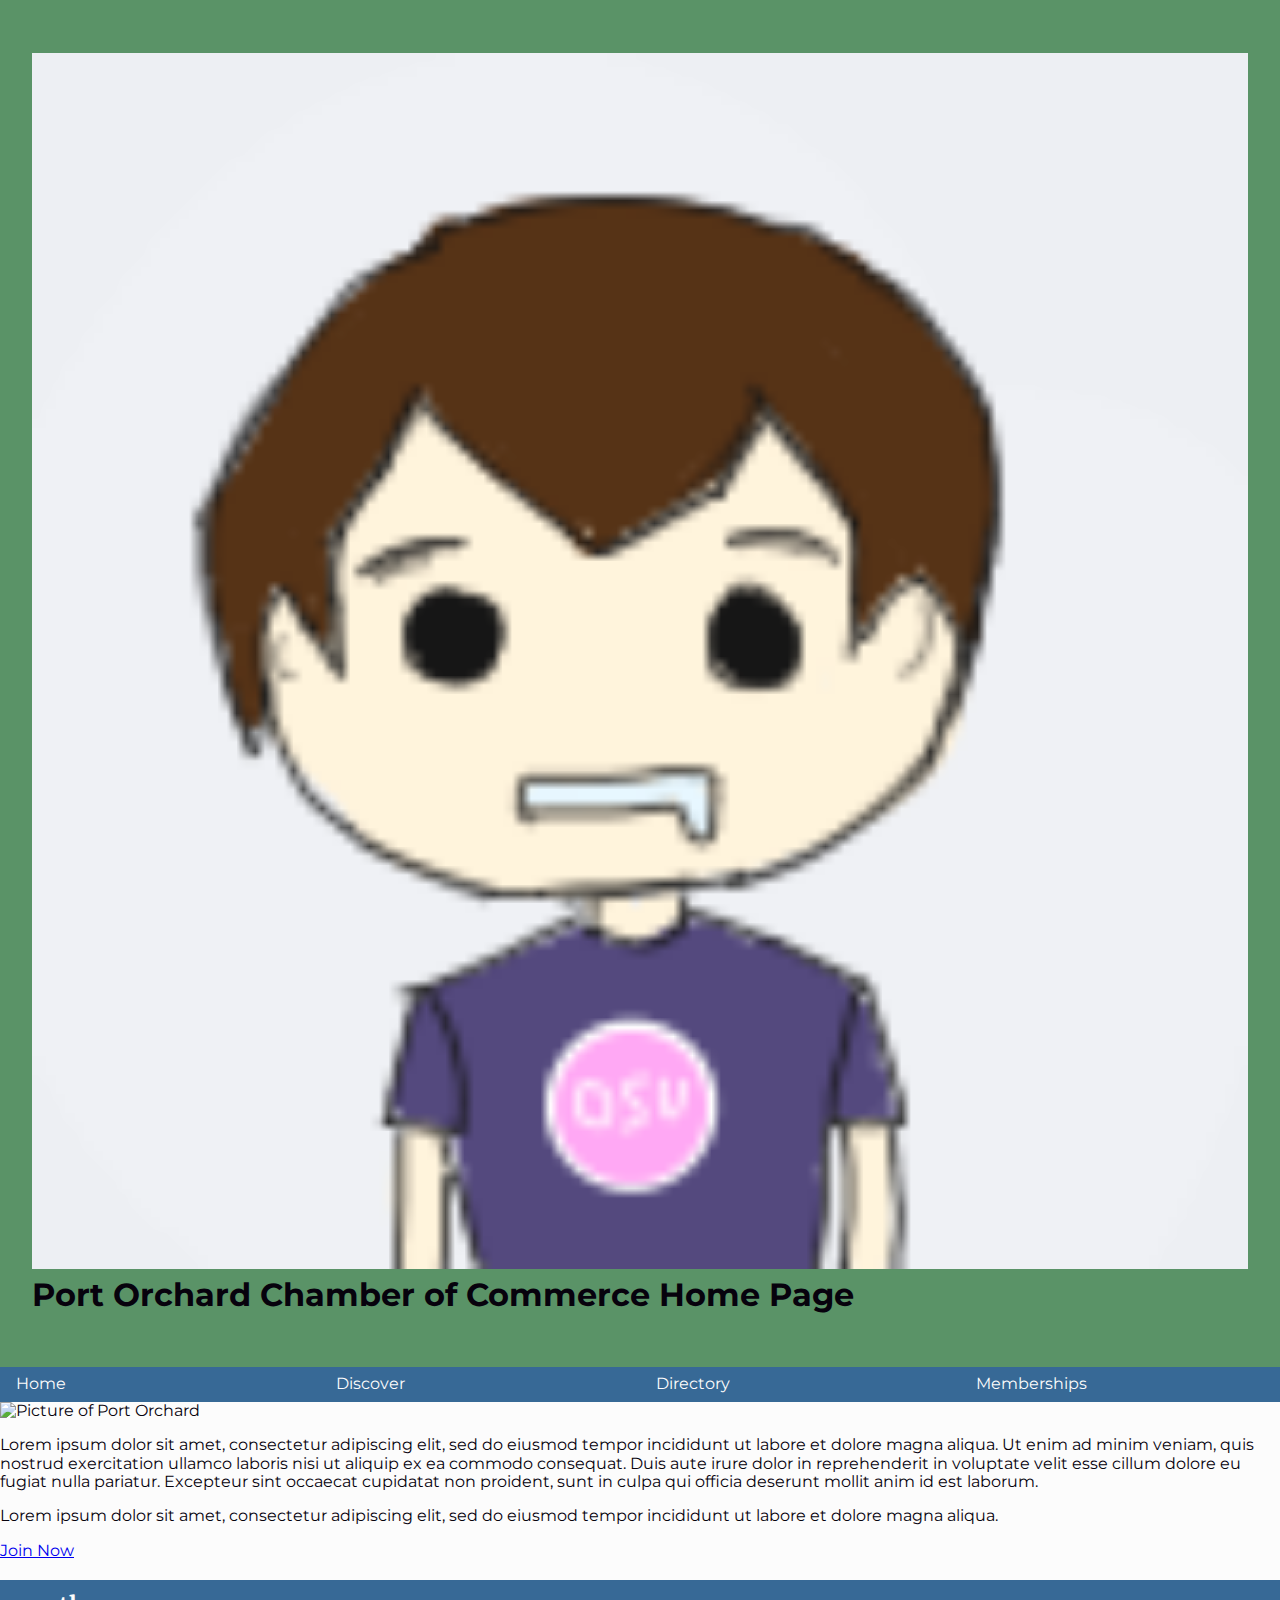
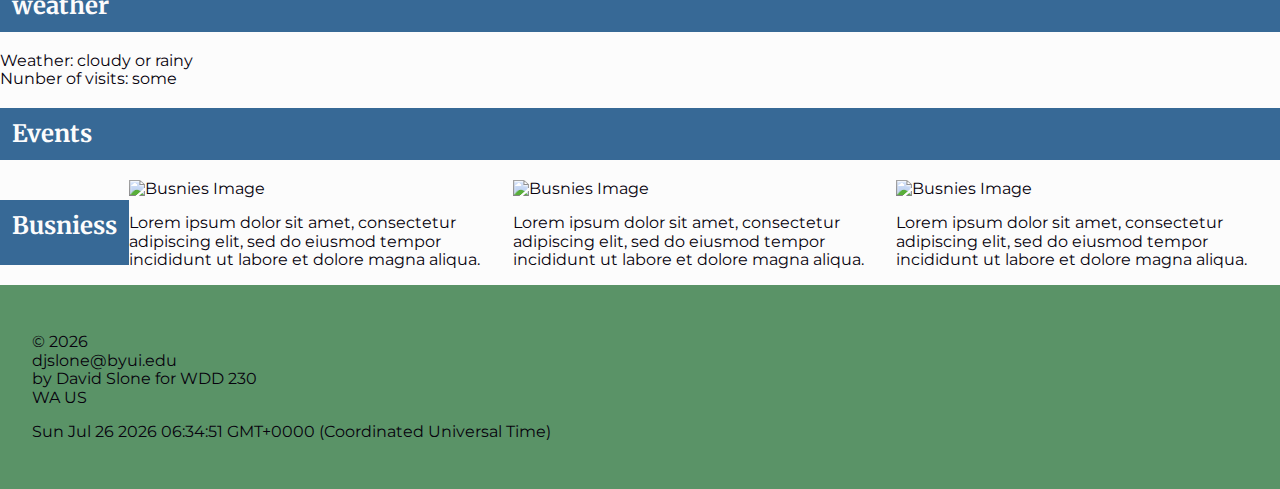
==== chamber/index.html @ 217d4834 "chamber week4" ====
<!DOCTYPE html>
<!--[if lt IE 7]>      <html class="no-js lt-ie9 lt-ie8 lt-ie7"> <![endif]-->
<!--[if IE 7]>         <html class="no-js lt-ie9 lt-ie8"> <![endif]-->
<!--[if IE 8]>         <html class="no-js lt-ie9"> <![endif]-->
<!--[if gt IE 8]>      <html class="no-js"> <!--<![endif]-->
<html>
    <head>
        <meta charset="utf-8">
        <meta http-equiv="X-UA-Compatible" content="IE=edge">
        <meta ptoperty="og:title" content="Port Orchard Chamber of Commerce Home Page" />
        <meta ptoperty="og:type" content="website" />
        <meta ptoperty="og:url" content="https://djslone1255.github.io/wdd230/chamber" />
        <meta ptoperty="og:image" content="" />
        <title>Port Orchard Chamber of Commerce Home Page</title>
        <meta name="description" content="Port Orchard Chamber of Commerce Home Page">
        <meta
        name="author"
        content="David Slone">
        <link rel="preconnect" href="https://fonts.googleapis.com">
        <link rel="preconnect" href="https://fonts.gstatic.com" crossorigin>
        <link href="https://fonts.googleapis.com/css2?family=Merriweather:ital,wght@0,300;0,400;0,700;0,900;1,300;1,400;1,700;1,900&family=Montserrat:ital,wght@0,100..900;1,100..900&display=swap" rel="stylesheet">
        <meta name="viewport" content="width=device-width, initial-scale=1">
        <link rel="stylesheet" href="styles/normalize.css">
        <link rel="stylesheet" href="styles/base.css">
        <link rel="stylesheet" href="styles/medium.css">
        <link rel="stylesheet" href="styles/large.css">
    </head>
    <body>
        <header>
            <h1>
                <img src="images/logo.png" alt="Logo">
                Port Orchard Chamber of Commerce Home Page
            </h1>
            <button id="menu"></button>
        </header>
        <nav class="navigation">
            <a href="#">Home</a>
            <a href="chamber-discover">Discover</a>
            <a href="chamber-directory">Directory</a>
            <a href="chamber-membership">Memberships</a>
        </nav>
        <main>
            <img src="https://upload.wikimedia.org/wikipedia/en/7/79/Port_Orchard_WA%2C_October_2015.jpg" alt="Picture of Port Orchard">
            <p>Lorem ipsum dolor sit amet, consectetur adipiscing elit, sed do eiusmod tempor incididunt ut labore et dolore magna aliqua. Ut enim ad minim veniam, quis nostrud exercitation ullamco laboris nisi ut aliquip ex ea commodo consequat. Duis aute irure dolor in reprehenderit in voluptate velit esse cillum dolore eu fugiat nulla pariatur. Excepteur sint occaecat cupidatat non proident, sunt in culpa qui officia deserunt mollit anim id est laborum.</p>
            <div class="join">
                <p>Lorem ipsum dolor sit amet, consectetur adipiscing elit, sed do eiusmod tempor incididunt ut labore et dolore magna aliqua.</p>
                <a href="chamber-membership">Join Now</a>
            </div>
            <Section>
                <h2>weather</h2>
                <p>Weather: cloudy or rainy <br>
                    Nunber of visits: some</p>
            </Section>
            <Section>
                <h2>Events</h2>
            </Section>
            <Section class="busniess">
                <h2>Busniess</h2>
                <article>
                    <img src="" alt="Busnies Image">
                    <p>Lorem ipsum dolor sit amet, consectetur adipiscing elit, sed do eiusmod tempor incididunt ut labore et dolore magna aliqua.</p>
                </article>
                <article>
                    <img src="" alt="Busnies Image">
                    <p>Lorem ipsum dolor sit amet, consectetur adipiscing elit, sed do eiusmod tempor incididunt ut labore et dolore magna aliqua.</p>
                </article>
                <article>
                    <img src="" alt="Busnies Image">
                    <p>Lorem ipsum dolor sit amet, consectetur adipiscing elit, sed do eiusmod tempor incididunt ut labore et dolore magna aliqua.</p>
                </article>
            </Section>
        </main>
        <footer> 
            <p>&copy; <span id="year"></span> <br>
                djslone@byui.edu <br>
                by David Slone for WDD 230<br>
                WA US</p>
            <p id="lastModified"></p>
        </footer>
        <script src="scripts/getdates.js"></script>
        <script src="scripts/hanburgemenu.js"></script>
    </body>
</html>
---- chamber/styles/base.css ----
body{
    font-family: Montserrat, Arial, sans-serif ;
    background-color: #FCFCFC;
    color:#07020D
}
h2 {
    background-color: #376996;
    color: #FCFCFC;
    font-family: Merriweather, Georgia, serif;
    padding: 0.5em;
}

img{
    width: 100%;
}

header, footer {
    background-color: #5A9367;
    padding: 2em;
}

#menu {
    font-size: 1.5rem;
    border: 0;
    background: none;
    color: #ffffff;
     position: absolute;
    top: 1rem;
    right: 1rem;
  }
  
  #menu::before {
    content: "☰";
  }

  #menu.open::before {
    content: "X";
  }

  nav a {
    display: none;
    list-style-type: none;
    margin: 0;
    padding: 0;
    background-color: #376996;
    color: #FCFCFC;
    padding: 8px 16px;
    text-decoration: none;
  }

  nav a.active {
    background-color: rgb(95, 95, 95);
    color: black;
  }
  
  nav a:hover:not(.active) {
    background-color: rgb(95, 95, 95);
    color: white;
  }
---- chamber/styles/medium.css ----
@media screen and (min-width: 680px) {

    nav {
        display: flex;
    }

    nav a {
        display: block;
        flex: 1 1 100%;
    }

    #menu {
        display: none;
    }

    .busniess{
        display: flex;
    }

    .busniess article{
        display: block;
        flex: 1 1 100%;
    }

}
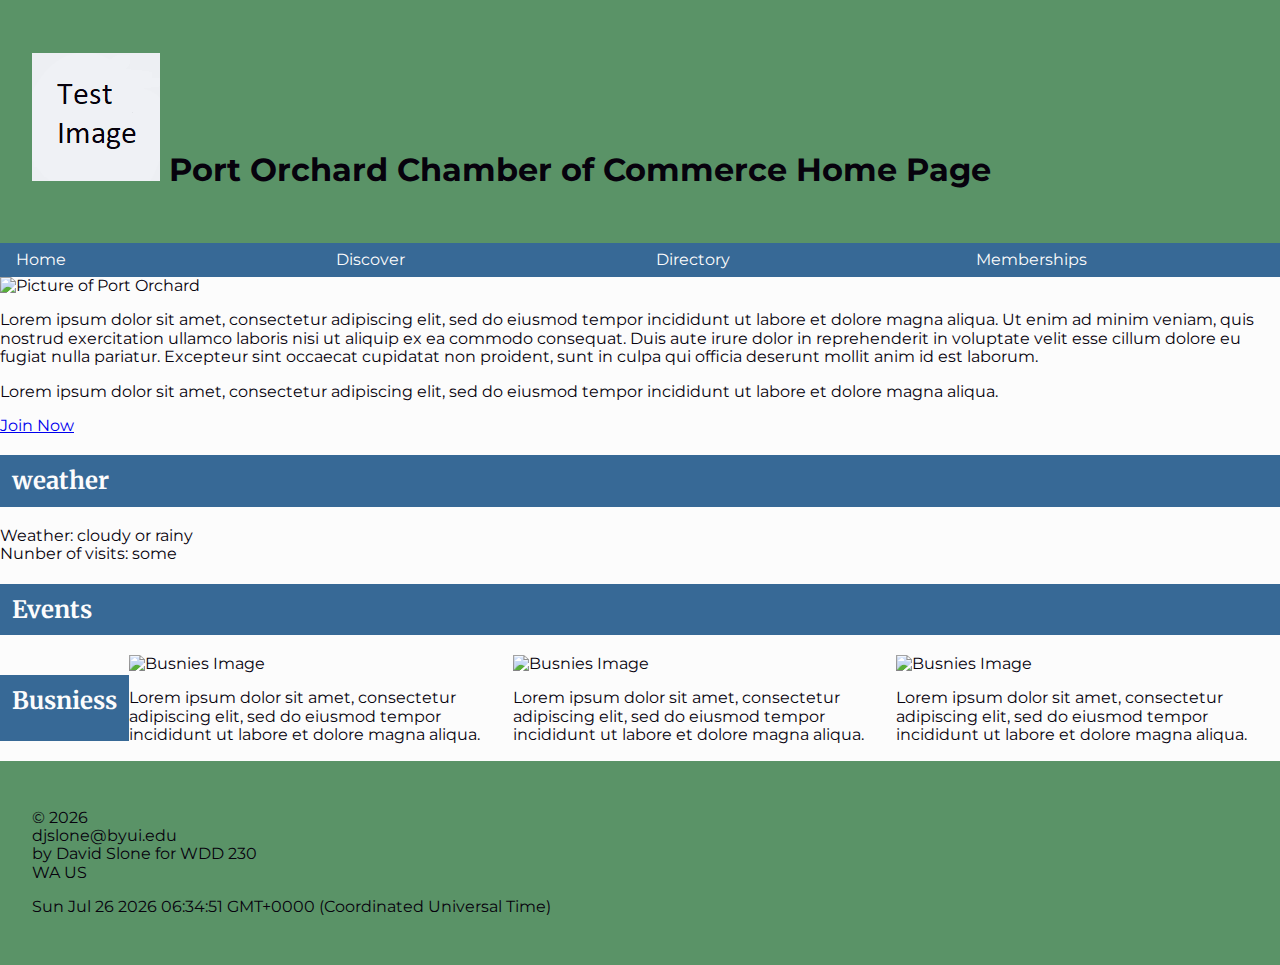
==== commit a178f150: "Chamber fixed" ====
--- a/chamber/index.html
+++ b/chamber/index.html
@@ -3,14 +3,14 @@
 <!--[if IE 7]>         <html class="no-js lt-ie9 lt-ie8"> <![endif]-->
 <!--[if IE 8]>         <html class="no-js lt-ie9"> <![endif]-->
 <!--[if gt IE 8]>      <html class="no-js"> <!--<![endif]-->
-<html>
+<html lang="en-US">
     <head>
         <meta charset="utf-8">
         <meta http-equiv="X-UA-Compatible" content="IE=edge">
         <meta ptoperty="og:title" content="Port Orchard Chamber of Commerce Home Page" />
         <meta ptoperty="og:type" content="website" />
         <meta ptoperty="og:url" content="https://djslone1255.github.io/wdd230/chamber" />
-        <meta ptoperty="og:image" content="" />
+        <meta ptoperty="og:image" content="https://upload.wikimedia.org/wikipedia/en/7/79/Port_Orchard_WA%2C_October_2015.jpg" />
         <title>Port Orchard Chamber of Commerce Home Page</title>
         <meta name="description" content="Port Orchard Chamber of Commerce Home Page">
         <meta
@@ -24,6 +24,7 @@
         <link rel="stylesheet" href="styles/base.css">
         <link rel="stylesheet" href="styles/medium.css">
         <link rel="stylesheet" href="styles/large.css">
+        <link rel="icon" href="favicon.ico">
     </head>
     <body>
         <header>
@@ -40,7 +41,7 @@
             <a href="chamber-membership">Memberships</a>
         </nav>
         <main>
-            <img src="https://upload.wikimedia.org/wikipedia/en/7/79/Port_Orchard_WA%2C_October_2015.jpg" alt="Picture of Port Orchard">
+            <img class="hero-image" src="https://upload.wikimedia.org/wikipedia/en/7/79/Port_Orchard_WA%2C_October_2015.jpg" alt="Picture of Port Orchard">
             <p>Lorem ipsum dolor sit amet, consectetur adipiscing elit, sed do eiusmod tempor incididunt ut labore et dolore magna aliqua. Ut enim ad minim veniam, quis nostrud exercitation ullamco laboris nisi ut aliquip ex ea commodo consequat. Duis aute irure dolor in reprehenderit in voluptate velit esse cillum dolore eu fugiat nulla pariatur. Excepteur sint occaecat cupidatat non proident, sunt in culpa qui officia deserunt mollit anim id est laborum.</p>
             <div class="join">
                 <p>Lorem ipsum dolor sit amet, consectetur adipiscing elit, sed do eiusmod tempor incididunt ut labore et dolore magna aliqua.</p>
--- a/chamber/styles/base.css
+++ b/chamber/styles/base.css
@@ -10,7 +10,7 @@
     padding: 0.5em;
 }
 
-img{
+.hero-image{
     width: 100%;
 }
 
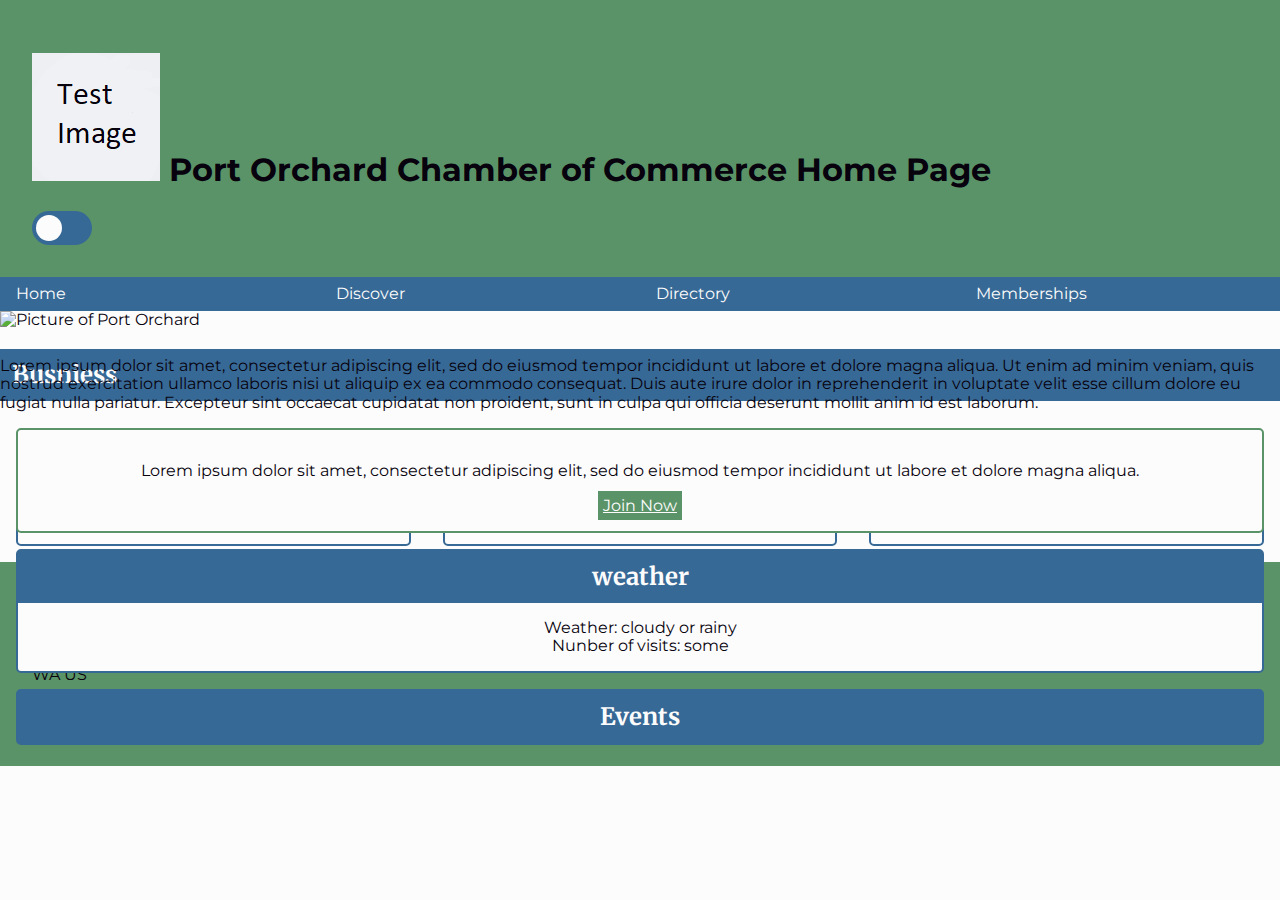
==== commit 517bfa5e: "I tried" ====
--- a/chamber/index.html
+++ b/chamber/index.html
@@ -32,6 +32,10 @@
                 <img src="images/logo.png" alt="Logo">
                 Port Orchard Chamber of Commerce Home Page
             </h1>
+            <label class="switch">
+                <input type="checkbox">
+                <span class="slider"></span>
+            </label>
             <button id="menu"></button>
         </header>
         <nav class="navigation">
@@ -41,35 +45,39 @@
             <a href="chamber-membership">Memberships</a>
         </nav>
         <main>
-            <img class="hero-image" src="https://upload.wikimedia.org/wikipedia/en/7/79/Port_Orchard_WA%2C_October_2015.jpg" alt="Picture of Port Orchard">
-            <p>Lorem ipsum dolor sit amet, consectetur adipiscing elit, sed do eiusmod tempor incididunt ut labore et dolore magna aliqua. Ut enim ad minim veniam, quis nostrud exercitation ullamco laboris nisi ut aliquip ex ea commodo consequat. Duis aute irure dolor in reprehenderit in voluptate velit esse cillum dolore eu fugiat nulla pariatur. Excepteur sint occaecat cupidatat non proident, sunt in culpa qui officia deserunt mollit anim id est laborum.</p>
-            <div class="join">
-                <p>Lorem ipsum dolor sit amet, consectetur adipiscing elit, sed do eiusmod tempor incididunt ut labore et dolore magna aliqua.</p>
-                <a href="chamber-membership">Join Now</a>
-            </div>
-            <Section>
-                <h2>weather</h2>
-                <p>Weather: cloudy or rainy <br>
-                    Nunber of visits: some</p>
-            </Section>
-            <Section>
-                <h2>Events</h2>
-            </Section>
-            <Section class="busniess">
+            <img class="hero" src="https://upload.wikimedia.org/wikipedia/en/7/79/Port_Orchard_WA%2C_October_2015.jpg" alt="Picture of Port Orchard">
+            <section class="herotext">
+                <p>Lorem ipsum dolor sit amet, consectetur adipiscing elit, sed do eiusmod tempor incididunt ut labore et dolore magna aliqua. Ut enim ad minim veniam, quis nostrud exercitation ullamco laboris nisi ut aliquip ex ea commodo consequat. Duis aute irure dolor in reprehenderit in voluptate velit esse cillum dolore eu fugiat nulla pariatur. Excepteur sint occaecat cupidatat non proident, sunt in culpa qui officia deserunt mollit anim id est laborum.</p>
+                <div class="join">
+                    <p>Lorem ipsum dolor sit amet, consectetur adipiscing elit, sed do eiusmod tempor incididunt ut labore et dolore magna aliqua.</p>
+                    <a href="chamber-membership">Join Now</a>
+                </div>
+                <section class = "card">
+                    <h2>weather</h2>
+                    <p>Weather: cloudy or rainy <br>
+                        Nunber of visits: some</p>
+                </section>
+                <section class = "card">
+                    <h2>Events</h2>
+                </section>
+            </section>
+            <section class="busniess">
                 <h2>Busniess</h2>
-                <article>
-                    <img src="" alt="Busnies Image">
-                    <p>Lorem ipsum dolor sit amet, consectetur adipiscing elit, sed do eiusmod tempor incididunt ut labore et dolore magna aliqua.</p>
-                </article>
-                <article>
-                    <img src="" alt="Busnies Image">
-                    <p>Lorem ipsum dolor sit amet, consectetur adipiscing elit, sed do eiusmod tempor incididunt ut labore et dolore magna aliqua.</p>
-                </article>
-                <article>
-                    <img src="" alt="Busnies Image">
-                    <p>Lorem ipsum dolor sit amet, consectetur adipiscing elit, sed do eiusmod tempor incididunt ut labore et dolore magna aliqua.</p>
-                </article>
-            </Section>
+                <div>
+                    <article class = "card">
+                        <img src="" alt="Busnies Image">
+                        <p>Lorem ipsum dolor sit amet, consectetur adipiscing elit, sed do eiusmod tempor incididunt ut labore et dolore magna aliqua.</p>
+                    </article>
+                    <article class = "card">
+                        <img src="" alt="Busnies Image">
+                        <p>Lorem ipsum dolor sit amet, consectetur adipiscing elit, sed do eiusmod tempor incididunt ut labore et dolore magna aliqua.</p>
+                    </article>
+                    <article class = "card">
+                        <img src="" alt="Busnies Image">
+                        <p>Lorem ipsum dolor sit amet, consectetur adipiscing elit, sed do eiusmod tempor incididunt ut labore et dolore magna aliqua.</p>
+                    </article>
+                </div>
+            </section>
         </main>
         <footer> 
             <p>&copy; <span id="year"></span> <br>
@@ -80,5 +88,6 @@
         </footer>
         <script src="scripts/getdates.js"></script>
         <script src="scripts/hanburgemenu.js"></script>
+        <script src="scripts/darkmode.js"></script>
     </body>
 </html>--- a/chamber/styles/base.css
+++ b/chamber/styles/base.css
@@ -3,6 +3,7 @@
     background-color: #FCFCFC;
     color:#07020D
 }
+
 h2 {
     background-color: #376996;
     color: #FCFCFC;
@@ -10,8 +11,19 @@
     padding: 0.5em;
 }
 
-.hero-image{
+main{
+  position: relative;
+}
+
+.hero{
     width: 100%;
+	  height: 100%;
+	  object-fit: cover;
+}
+
+.herotext{
+  position: absolute;
+  top: 30px;
 }
 
 header, footer {
@@ -19,11 +31,69 @@
     padding: 2em;
 }
 
+/* The switch - the box around the slider */
+.switch {
+  position: relative;
+  display: inline-block;
+  width: 60px;
+  height: 34px;
+}
+
+/* Hide default HTML checkbox */
+.switch input {
+  opacity: 0;
+  width: 0;
+  height: 0;
+}
+
+/* The slider */
+.slider {
+  border-radius: 34px;
+  position: absolute;
+  cursor: pointer;
+  top: 0;
+  left: 0;
+  right: 0;
+  bottom: 0;
+  background-color: #376996;
+  -webkit-transition: .4s;
+  transition: .4s;
+}
+
+.slider:before {
+  border-radius: 34px;
+  position: absolute;
+  content: "";
+  height: 26px;
+  width: 26px;
+  left: 4px;
+  bottom: 4px;
+  background-color: #FCFCFC;
+  -webkit-transition: .4s;
+  transition: .4s;
+}
+
+input:checked + .slider {
+  background-color: #353D2F;
+  border-radius: 34px;
+}
+
+input:focus + .slider {
+  box-shadow: 0 0 1px #353D2F;
+}
+
+input:checked + .slider:before {
+  border-radius: 50%;
+  -webkit-transform: translateX(26px);
+  -ms-transform: translateX(26px);
+  transform: translateX(26px);
+}
+
 #menu {
     font-size: 1.5rem;
     border: 0;
     background: none;
-    color: #ffffff;
+    color: #FCFCFC;
      position: absolute;
     top: 1rem;
     right: 1rem;
@@ -49,11 +119,60 @@
   }
 
   nav a.active {
-    background-color: rgb(95, 95, 95);
-    color: black;
+    background-color: #353D2F;
+    color: #07020D;
   }
   
   nav a:hover:not(.active) {
-    background-color: rgb(95, 95, 95);
-    color: white;
-  }+    background-color: #353D2F;
+    color: #FCFCFC;
+  }
+
+  .open a {
+    display: block;
+  }
+
+  .join {
+    text-align: center;
+    margin: 1em;
+    border: 2px solid #5A9367;
+    border-radius: 5px;
+    padding: 1em;
+    background-color: #FCFCFC;
+  }
+
+  .join a{
+    background-color: #5A9367;
+    padding: 5px;
+    color: #FCFCFC;
+
+  }
+
+  .join a.active {
+    background-color: #353D2F;
+    color: #07020D;
+  }
+  
+  .join a:hover:not(.active) {
+    background-color: #353D2F;
+    color: #FCFCFC;
+  }
+  
+  .card {
+    text-align: center;
+    margin: 1em;
+    border: 2px solid #376996;
+    border-radius: 5px;
+    background-color: #FCFCFC;
+  }
+
+  .card h2 {
+    margin: 0;
+  }
+
+  .dark {
+    background-color: #353D2F;
+    color: #FCFCFC;
+  }
+  
+  --- a/chamber/styles/medium.css
+++ b/chamber/styles/medium.css
@@ -13,11 +13,11 @@
         display: none;
     }
 
-    .busniess{
+    .busniess div{
         display: flex;
     }
 
-    .busniess article{
+    .busniess div article{
         display: block;
         flex: 1 1 100%;
     }
